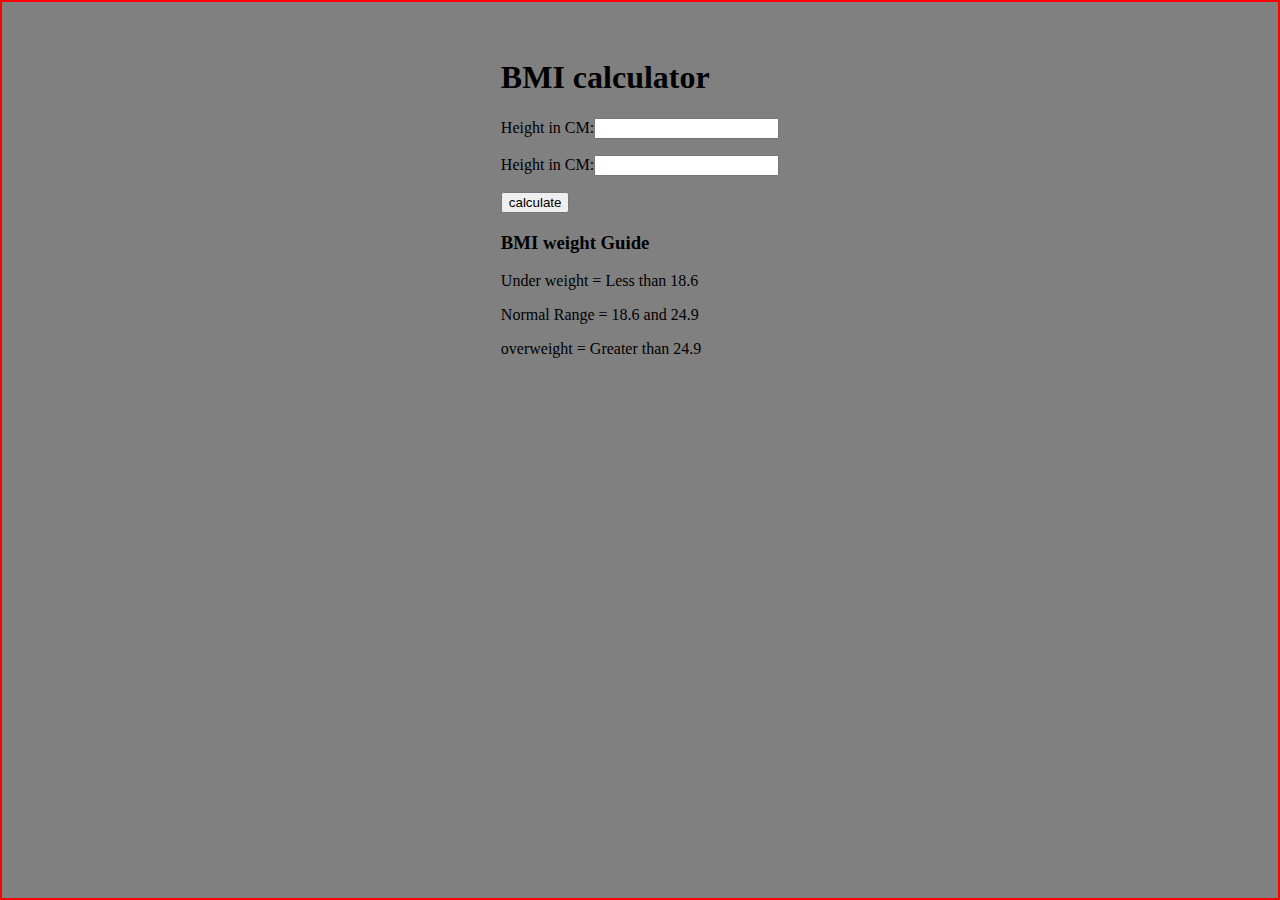
==== Dom/Project2/index.html @ ac221274 "Adding project2" ====
<!DOCTYPE html>
<html lang="en">
  <head>
    <meta charset="UTF-8" />
    <meta name="viewport" content="width=device-width, initial-scale=1.0" />
    <title>Document</title>
    <link rel="stylesheet" href="./style.css" />
  </head>
  <body>
    <div class="container">
      <h1>BMI calculator</h1>
      <form>
        <p><label>Height in CM:</label><input type="text" id="height" /></p>
        <p><label>Height in CM:</label><input type="text" id="height" /></p>
        <button>calculate</button>
        <div id="results"></div>
        <div id="weight-guide">
          <h3>BMI weight Guide</h3>
          <p>Under weight = Less than 18.6</p>
          <p>Normal Range = 18.6 and 24.9</p>
          <p>overweight = Greater than 24.9</p>
        </div>
      </form>
    </div>
  </body>
</html>
---- Dom/Project2/style.css ----
body {
  background-color: grey;
  display: flex;
  justify-content: center;
  border: 2px solid red;
  box-sizing: border-box;
  padding: 0;
  margin: 0;
  height: 100vh;
}

.container {
  margin-top: 36px;
}
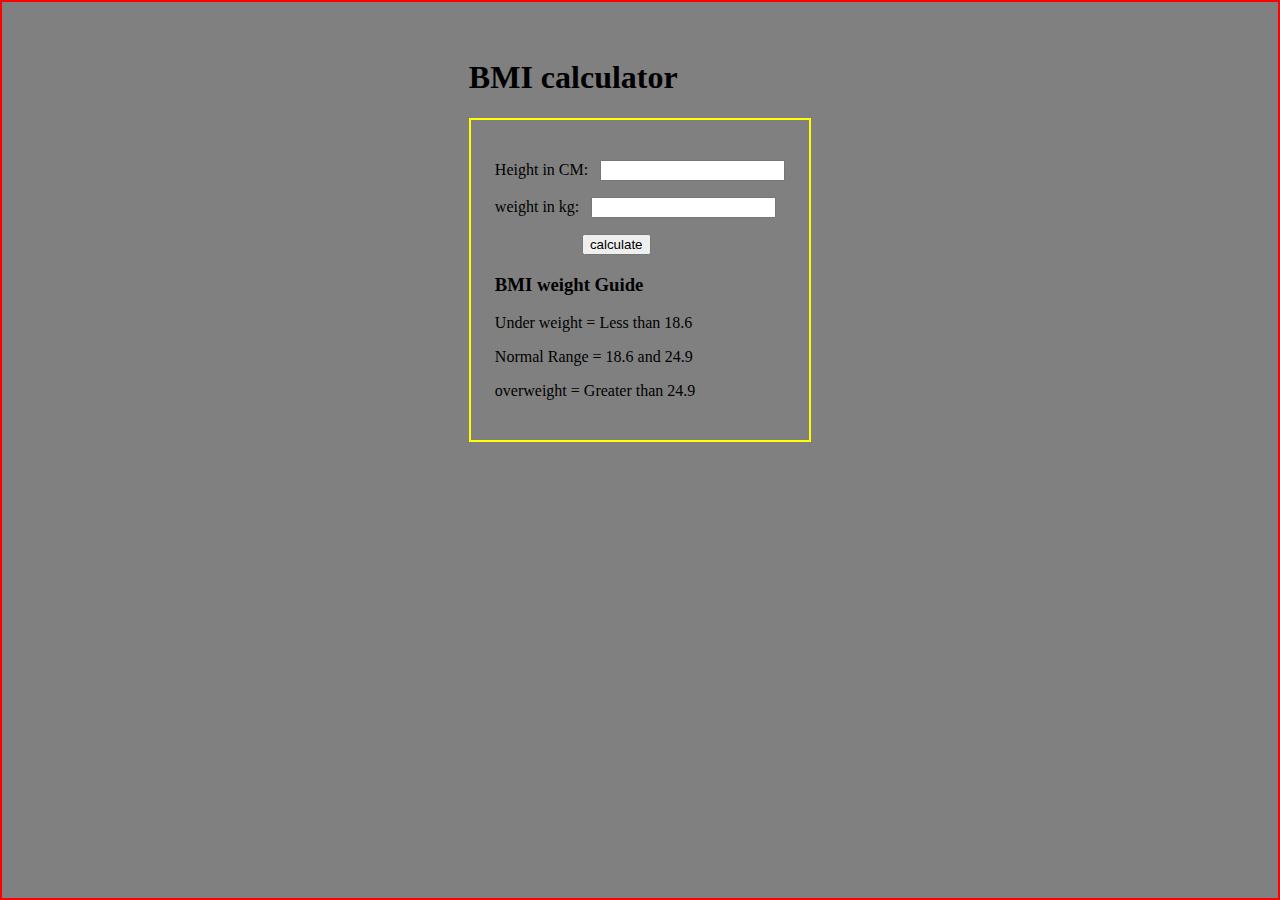
==== commit 55a84e74: "adding project2" ====
--- a/Dom/Project2/index.html
+++ b/Dom/Project2/index.html
@@ -11,7 +11,7 @@
       <h1>BMI calculator</h1>
       <form>
         <p><label>Height in CM:</label><input type="text" id="height" /></p>
-        <p><label>Height in CM:</label><input type="text" id="height" /></p>
+        <p><label>weight in kg:</label><input type="text" id="weight" /></p>
         <button>calculate</button>
         <div id="results"></div>
         <div id="weight-guide">
@@ -23,4 +23,5 @@
       </form>
     </div>
   </body>
+  <script src="./script.js"></script>
 </html>
--- a/Dom/Project2/style.css
+++ b/Dom/Project2/style.css
@@ -12,3 +12,15 @@
 .container {
   margin-top: 36px;
 }
+input {
+  margin-left: 12px;
+}
+form {
+  justify-content: center;
+  align-items: center;
+  border: 2px solid yellow;
+  padding: 24px;
+}
+button {
+  margin-left: 30%;
+}
